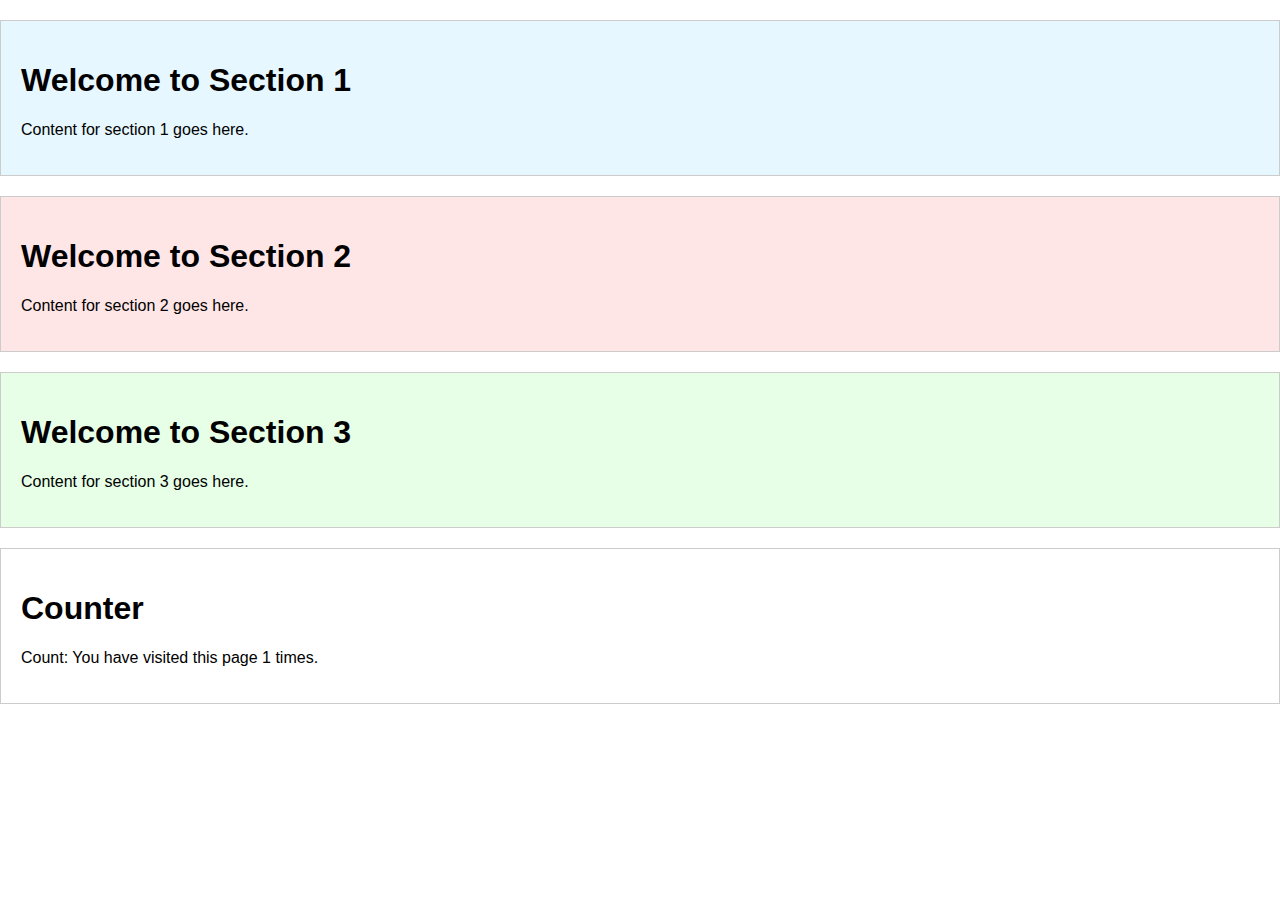
==== public/index.html @ f4648597 "Initial commit" ====
<!DOCTYPE html>
<html lang="en">
<head>
    <meta charset="UTF-8">
    <meta name="viewport" content="width=device-width, initial-scale=1.0">
    <title>Static Website</title>
    <link rel="stylesheet" href="style.css">
    <script defer src="scripts/main.js"></script>
</head>
<body>
    <section id="section1" class="page-section">
        <h1>Welcome to Section 1</h1>
        <p>Content for section 1 goes here.</p>
    </section>
    
    <section id="section2" class="page-section">
        <h1>Welcome to Section 2</h1>
        <p>Content for section 2 goes here.</p>
    </section>
    
    <section id="section3" class="page-section">
        <h1>Welcome to Section 3</h1>
        <p>Content for section 3 goes here.</p>
    </section>

    <section id="counter" class="page-section">
        <h1>Counter</h1>
        <p>Count: <span id="count">0</span></p>
</body>
</html>
---- public/style.css ----
body {
    font-family: Arial, sans-serif;
    margin: 0;
    padding: 0;
}

.page-section {
    padding: 20px;
    margin: 20px 0;
    border: 1px solid #ccc;
}

#section1 {
    background-color: #e6f7ff;
}

#section2 {
    background-color: #ffe6e6;
}

#section3 {
    background-color: #e6ffe6;
}
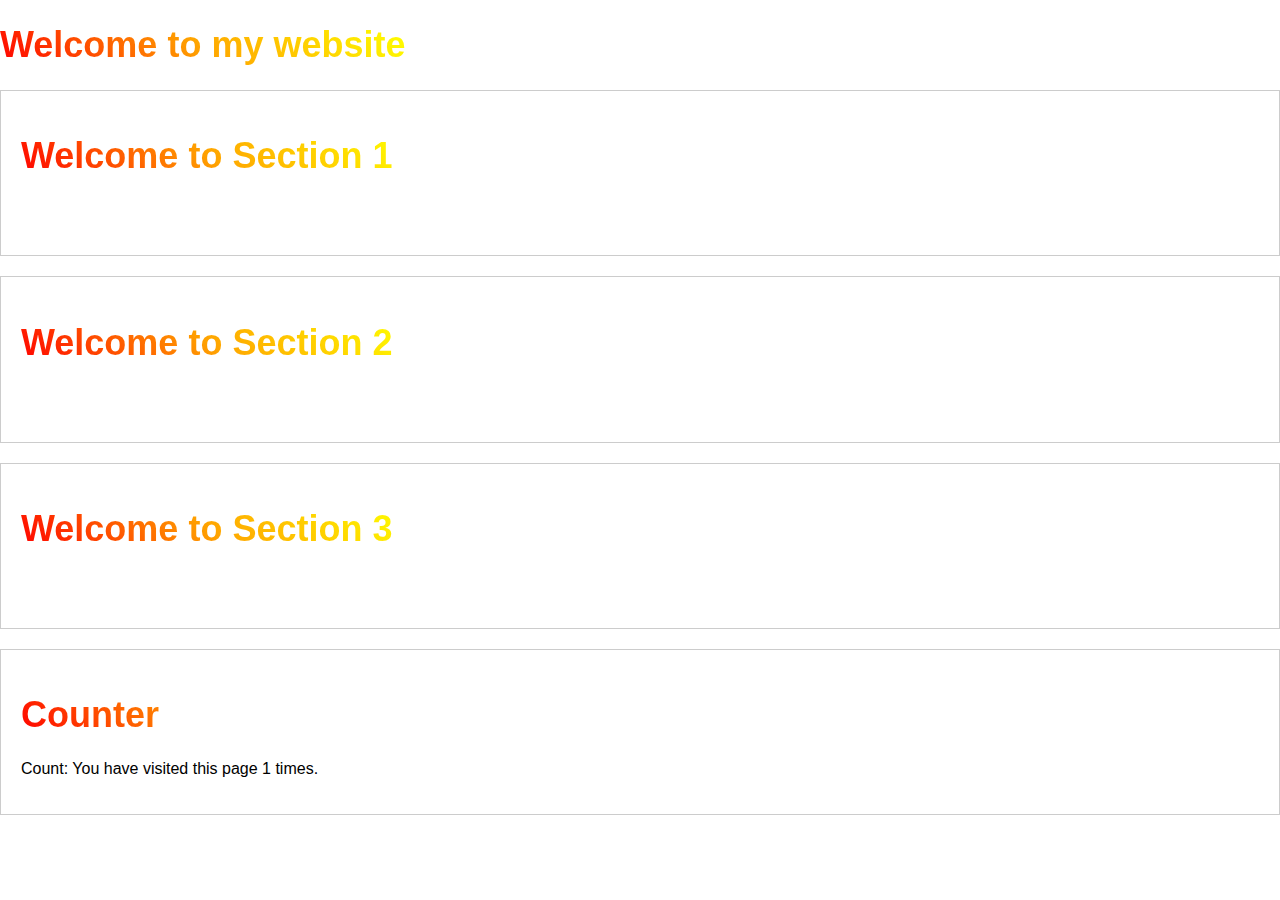
==== commit e2ea88bf: "Rainbow text and rotation" ====
--- a/public/index.html
+++ b/public/index.html
@@ -3,11 +3,12 @@
 <head>
     <meta charset="UTF-8">
     <meta name="viewport" content="width=device-width, initial-scale=1.0">
-    <title>Static Website</title>
+    <title>Wyatt's Website</title>
     <link rel="stylesheet" href="style.css">
     <script defer src="scripts/main.js"></script>
 </head>
 <body>
+    <h1 class="rainbow-text"">Welcome to my website</h1>
     <section id="section1" class="page-section">
         <h1>Welcome to Section 1</h1>
         <p>Content for section 1 goes here.</p>
--- a/public/style.css
+++ b/public/style.css
@@ -11,13 +11,76 @@
 }
 
 #section1 {
-    background-color: #e6f7ff;
+    color: transparent;
+    animation: rainbow 5s linear infinite;
 }
 
 #section2 {
-    background-color: #ffe6e6;
+    color: transparent;
+    animation: rainbow 5s linear infinite;
 }
 
 #section3 {
-    background-color: #e6ffe6;
+    color: transparent;
+    animation: rainbow 5s linear infinite;
 }
+
+@keyframes rainbow {
+    0% {
+        color: red;
+    }
+    14% {
+        color: orange;
+    }
+    28% {
+        color: yellow;
+    }
+    42% {
+        color: green;
+    }
+    57% {
+        color: blue;
+    }
+    71% {
+        color: indigo;
+    }
+    85% {
+        color: violet;
+    }
+    100% {
+        color: red;
+    }
+}
+
+@keyframes rotate {
+    0% {
+        transform: rotate(0deg);
+    }
+    100% {
+        transform: rotate(360deg);
+    }
+}
+
+h1 {
+    font-size: 36px;
+    font-weight: bold;
+    background: linear-gradient(
+        45deg,
+        red,
+        orange,
+        yellow,
+        green,
+        blue,
+        indigo,
+        violet
+    );
+    -webkit-background-clip: text;
+    color: transparent;
+    transform-origin: center;
+    animation: rainbow 5s linear infinite;
+}
+
+* {
+    transform-origin: center;
+    animation: rotate 10s linear infinite;
+}
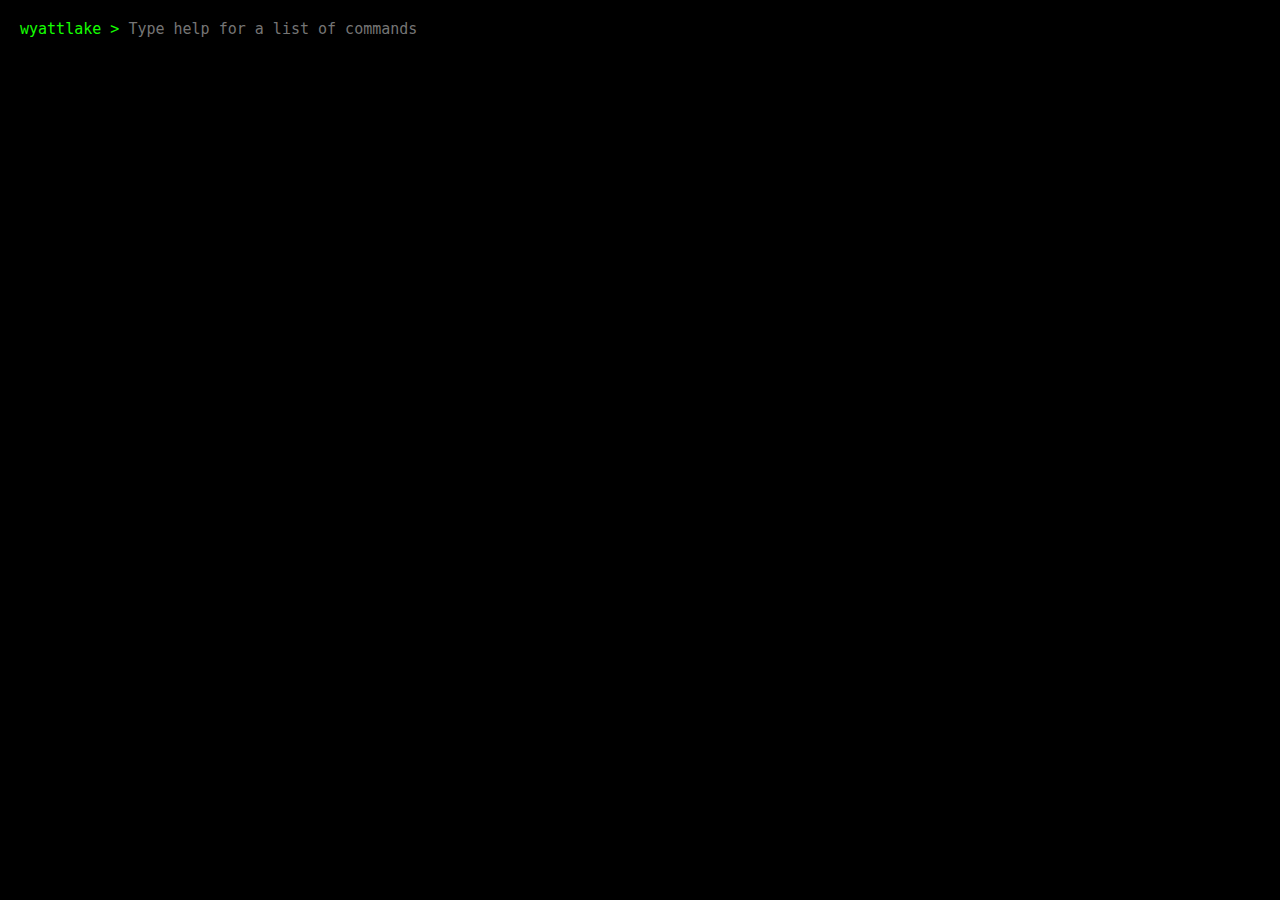
==== commit f0ca8137: "Added base terminal functionality" ====
--- a/public/index.html
+++ b/public/index.html
@@ -1,31 +1,23 @@
 <!DOCTYPE html>
 <html lang="en">
-<head>
-    <meta charset="UTF-8">
-    <meta name="viewport" content="width=device-width, initial-scale=1.0">
-    <title>Wyatt's Website</title>
-    <link rel="stylesheet" href="style.css">
-    <script defer src="scripts/main.js"></script>
-</head>
-<body>
-    <h1 class="rainbow-text"">Welcome to my website</h1>
-    <section id="section1" class="page-section">
-        <h1>Welcome to Section 1</h1>
-        <p>Content for section 1 goes here.</p>
-    </section>
-    
-    <section id="section2" class="page-section">
-        <h1>Welcome to Section 2</h1>
-        <p>Content for section 2 goes here.</p>
-    </section>
-    
-    <section id="section3" class="page-section">
-        <h1>Welcome to Section 3</h1>
-        <p>Content for section 3 goes here.</p>
-    </section>
-
-    <section id="counter" class="page-section">
-        <h1>Counter</h1>
-        <p>Count: <span id="count">0</span></p>
-</body>
+    <head>
+        <meta charset="UTF-8" />
+        <meta name="viewport" content="width=device-width, initial-scale=1.0" />
+        <title>wyattlake.sh</title>
+        <link rel="stylesheet" href="style.css" />
+        <script src="scripts/main.js"></script>
+    </head>
+    <body>
+        <div id="previousText"></div>
+        <div class="inputArea">
+            <label>wyattlake >&nbsp;</label>
+            <input
+                type="text"
+                id="myText"
+                name="myText"
+                placeholder="Type help for a list of commands"
+                spellcheck="false"
+            />
+        </div>
+    </body>
 </html>
--- a/public/style.css
+++ b/public/style.css
@@ -1,86 +1,31 @@
 body {
-    font-family: Arial, sans-serif;
-    margin: 0;
+    background-color: black;
+    color: #15ff00;
+    font-family: "Monaco", monospace;
     padding: 0;
+    margin: 20px;
+    font-size: 15px;
 }
 
-.page-section {
-    padding: 20px;
-    margin: 20px 0;
-    border: 1px solid #ccc;
+input {
+    border: none;
+    background: transparent;
+    color: #15ff00;
+    outline: none;
+    font-family: "Monaco", monospace;
+    font-size: 15px;
 }
 
-#section1 {
-    color: transparent;
-    animation: rainbow 5s linear infinite;
+.inputArea {
+    display: flex;
+    flex-direction: row;
 }
 
-#section2 {
-    color: transparent;
-    animation: rainbow 5s linear infinite;
+.inputArea > input {
+    padding: 0;
+    flex-grow: 1;
 }
 
-#section3 {
-    color: transparent;
-    animation: rainbow 5s linear infinite;
+p {
+    margin: 5px 00px;
 }
-
-@keyframes rainbow {
-    0% {
-        color: red;
-    }
-    14% {
-        color: orange;
-    }
-    28% {
-        color: yellow;
-    }
-    42% {
-        color: green;
-    }
-    57% {
-        color: blue;
-    }
-    71% {
-        color: indigo;
-    }
-    85% {
-        color: violet;
-    }
-    100% {
-        color: red;
-    }
-}
-
-@keyframes rotate {
-    0% {
-        transform: rotate(0deg);
-    }
-    100% {
-        transform: rotate(360deg);
-    }
-}
-
-h1 {
-    font-size: 36px;
-    font-weight: bold;
-    background: linear-gradient(
-        45deg,
-        red,
-        orange,
-        yellow,
-        green,
-        blue,
-        indigo,
-        violet
-    );
-    -webkit-background-clip: text;
-    color: transparent;
-    transform-origin: center;
-    animation: rainbow 5s linear infinite;
-}
-
-* {
-    transform-origin: center;
-    animation: rotate 10s linear infinite;
-}
